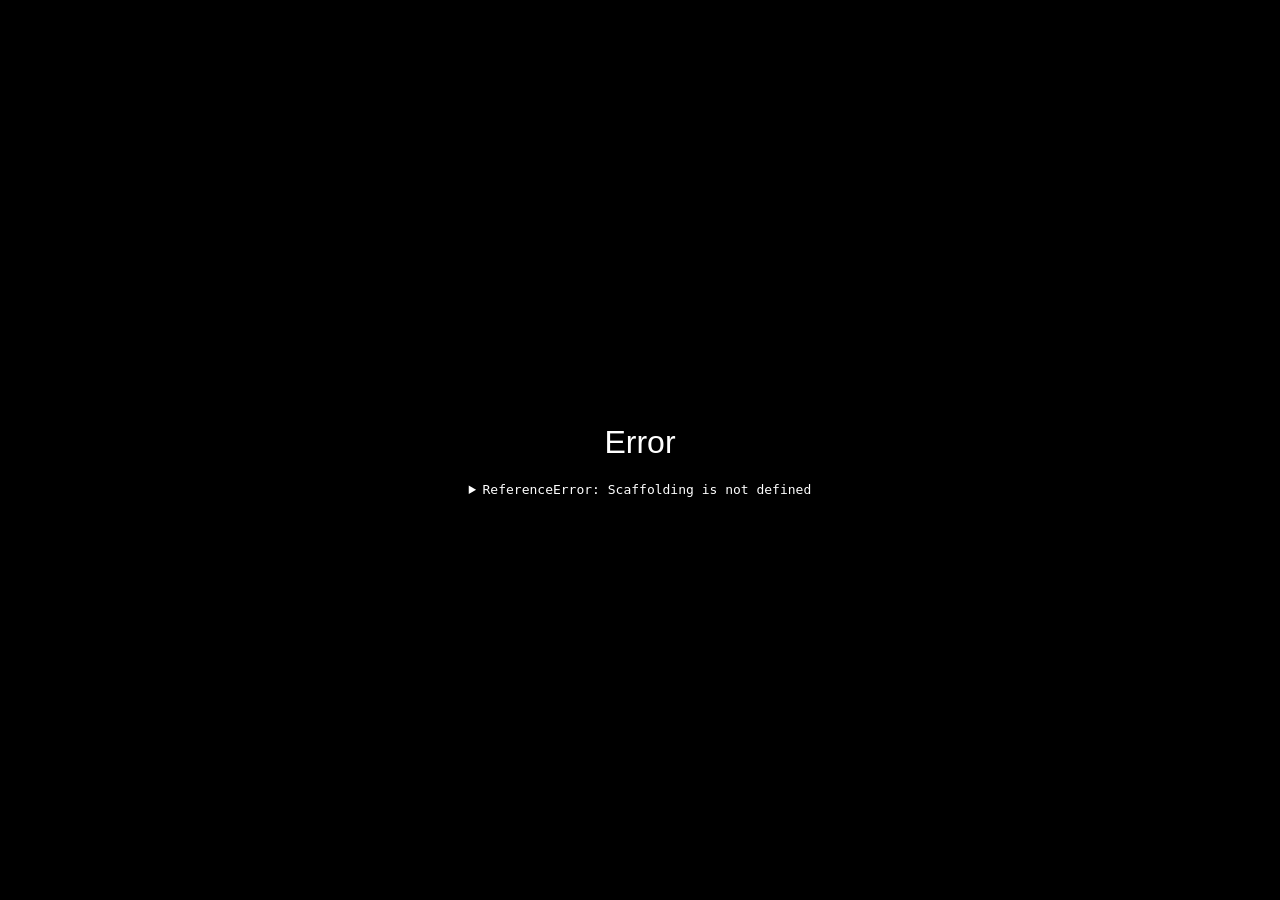
==== index.html @ 0db30569 "Index yea" ====
<!DOCTYPE html>
<!-- Created with https://packager.turbowarp.org/ -->
<html>
<head>
  <meta charset="utf-8">
  <meta name="viewport" content="width=device-width, initial-scale=1.0, maximum-scale=1.0, user-scalable=no">
  <!-- We only include this to explicitly loosen the CSP of various packager environments. It does not provide any security. -->
  <meta http-equiv="Content-Security-Policy" content="default-src * 'self' 'unsafe-inline' 'unsafe-eval' data: blob:">
  <title>Spike Challenge</title>
  <style>
    body {
      color: #ffffff;
      font-family: sans-serif;
      overflow: hidden;
      margin: 0;
      padding: 0;
    }
    :root, body.is-fullscreen {
      background-color: #000000;
    }
    [hidden] {
      display: none !important;
    }
    h1 {
      font-weight: normal;
    }
    a {
      color: inherit;
      text-decoration: underline;
      cursor: pointer;
    }

    #app, #loading, #error, #launch {
      position: absolute;
      top: 0;
      left: 0;
      width: 100%;
      height: 100%;
    }
    .screen {
      display: flex;
      flex-direction: column;
      align-items: center;
      justify-content: center;
      text-align: center;
      cursor: default;
      user-select: none;
      -webkit-user-select: none;
      background-color: #000000;
    }
    #launch {
      background-color: rgba(0, 0, 0, 0.7);
      cursor: pointer;
    }
    .green-flag {
      width: 80px;
      height: 80px;
      padding: 16px;
      border-radius: 100%;
      background: rgba(255, 255, 255, 0.75);
      border: 3px solid hsla(0, 100%, 100%, 1);
      display: flex;
      justify-content: center;
      align-items: center;
      box-sizing: border-box;
    }
    #loading {
      
    }
    .progress-bar-outer {
      border: 1px solid currentColor;
      height: 10px;
      width: 200px;
      max-width: 200px;
    }
    .progress-bar-inner {
      height: 100%;
      width: 0;
      background-color: currentColor;
    }
    .loading-text, noscript {
      font-weight: normal;
      font-size: 36px;
      margin: 0 0 16px;
    }
    .loading-image {
      margin: 0 0 16px;
    }
    #error-message, #error-stack {
      font-family: monospace;
      max-width: 600px;
      white-space: pre-wrap;
      user-select: text;
      -webkit-user-select: text;
    }
    #error-stack {
      text-align: left;
      max-height: 200px;
      overflow: auto;
    }
    .control-button {
      width: 2rem;
      height: 2rem;
      padding: 0.375rem;
      margin-top: 0.5rem;
      margin-bottom: 0.5rem;
      user-select: none;
      -webkit-user-select: none;
      cursor: pointer;
      border: 0;
      border-radius: 4px;
    }
    .control-button:hover {
      background: #ff4c4c26;
    }
    .control-button.active {
      background: #ff4c4c59;
    }
    .fullscreen-button {
      background: white !important;
    }
    .standalone-fullscreen-button {
      position: absolute;
      top: 0;
      right: 0;
      background-color: rgba(0, 0, 0, 0.5);
      border-radius: 0 0 0 4px;
      padding: 4px;
      cursor: pointer;
    }
    .sc-canvas {
      cursor: auto;
    }
    .sc-monitor-root[data-opcode^="data_"] .sc-monitor-value-color {
      background-color: #ff8c1a;
    }
    .sc-monitor-row-value-outer {
      background-color: #fc662c;
    }
    .sc-monitor-row-value-editing .sc-monitor-row-value-outer {
      background-color: #e25b27;
    }
    
  </style>
  <meta name="theme-color" content="#000000">
  <link rel="icon" href="[data-uri]">
</head>
<body>
  <div id="app"></div>

  <div id="launch" class="screen" hidden title="Click to start">
    <div class="green-flag">
      <svg viewBox="0 0 16.63 17.5" width="42" height="44">
        <defs><style>.cls-1,.cls-2{fill:#4cbf56;stroke:#45993d;stroke-linecap:round;stroke-linejoin:round;}.cls-2{stroke-width:1.5px;}</style></defs>
        <path class="cls-1" d="M.75,2A6.44,6.44,0,0,1,8.44,2h0a6.44,6.44,0,0,0,7.69,0V12.4a6.44,6.44,0,0,1-7.69,0h0a6.44,6.44,0,0,0-7.69,0"/>
        <line class="cls-2" x1="0.75" y1="16.75" x2="0.75" y2="0.75"/>
      </svg>
    </div>
  </div>

  <div id="loading" class="screen">
    <noscript>Enable JavaScript</noscript>
    <h1 class="loading-text">Loading...</h1>
    <div class="loading-image"><img src="[data-uri]"></div>
    <div class="progress-bar-outer"><div class="progress-bar-inner" id="loading-inner"></div></div>
  </div>

  <div id="error" class="screen" hidden>
    <h1>Error</h1>
    <details>
      <summary id="error-message"></summary>
      <p id="error-stack"></p>
    </details>
  </div>

  <script src="script.js"></script>
  <script>
    const appElement = document.getElementById('app');
    const launchScreen = document.getElementById('launch');
    const loadingScreen = document.getElementById('loading');
    const loadingInner = document.getElementById('loading-inner');
    const errorScreen = document.getElementById('error');
    const errorScreenMessage = document.getElementById('error-message');
    const errorScreenStack = document.getElementById('error-stack');

    const handleError = (error) => {
      console.error(error);
      if (!errorScreen.hidden) return;
      errorScreen.hidden = false;
      errorScreenMessage.textContent = '' + error;
      let debug = error && error.stack || 'no stack';
      debug += '\nUser agent: ' + navigator.userAgent;
      errorScreenStack.textContent = debug;
    };
    const setProgress = (progress) => {
      if (loadingInner) loadingInner.style.width = progress * 100 + '%';
    };
    const interpolate = (a, b, t) => a + t * (b - a);

    try {
      setProgress(0.1);

      const scaffolding = new Scaffolding.Scaffolding();
      scaffolding.width = 480;
      scaffolding.height = 360;
      scaffolding.resizeMode = "preserve-ratio";
      scaffolding.editableLists = false;
      scaffolding.usePackagedRuntime = true;
      scaffolding.setup();
      scaffolding.appendTo(appElement);

      const vm = scaffolding.vm;
      window.scaffolding = scaffolding;
      window.vm = scaffolding.vm;
      window.Scratch = {
        vm,
        renderer: vm.renderer,
        audioEngine: vm.runtime.audioEngine,
        bitmapAdapter: vm.runtime.v2BitmapAdapter,
        videoProvider: vm.runtime.ioDevices.video.provider
      };

      scaffolding.setUsername("player####".replace(/#/g, () => Math.floor(Math.random() * 10)));
      scaffolding.setAccentColor("#ff4c4c");

      try {
        scaffolding.addCloudProvider(new Scaffolding.Cloud.WebSocketProvider(["wss://clouddata.turbowarp.org","wss://clouddata.turbowarp.xyz"], "952004094"));
      } catch (error) {
        console.error(error);
      }

      if (document.fullscreenEnabled || document.webkitFullscreenEnabled) {
        let isFullScreen = !!(document.fullscreenElement || document.webkitFullscreenElement);
        const fullscreenButton = document.createElement('img');
        fullscreenButton.draggable = false;
        fullscreenButton.className = 'control-button fullscreen-button';
        fullscreenButton.addEventListener('click', () => {
          if (isFullScreen) {
            if (document.exitFullscreen) {
              document.exitFullscreen();
            } else if (document.webkitExitFullscreen) {
              document.webkitExitFullscreen();
            }
          } else {
            if (document.body.requestFullscreen) {
              document.body.requestFullscreen();
            } else if (document.body.webkitRequestFullscreen) {
              document.body.webkitRequestFullscreen();
            }
          }
        });
        const otherControlsExist = false;
        const fillColor = otherControlsExist ? '#575E75' : '#ffffff';
        const updateFullScreen = () => {
          isFullScreen = !!(document.fullscreenElement || document.webkitFullscreenElement);
          document.body.classList.toggle('is-fullscreen', isFullScreen);
          if (isFullScreen) {
            fullscreenButton.src = 'data:image/svg+xml,' + encodeURIComponent('<svg width="20" height="20" xmlns="http://www.w3.org/2000/svg"><g fill="' + fillColor + '" fill-rule="evenodd"><path d="M12.662 3.65l.89.891 3.133-2.374a.815.815 0 011.15.165.819.819 0 010 .986L15.467 6.46l.867.871c.25.25.072.664-.269.664L12.388 8A.397.397 0 0112 7.611V3.92c0-.341.418-.514.662-.27M7.338 16.35l-.89-.89-3.133 2.374a.817.817 0 01-1.15-.166.819.819 0 010-.985l2.37-3.143-.87-.871a.387.387 0 01.27-.664L7.612 12a.397.397 0 01.388.389v3.692a.387.387 0 01-.662.27M7.338 3.65l-.89.891-3.133-2.374a.815.815 0 00-1.15.165.819.819 0 000 .986l2.37 3.142-.87.871a.387.387 0 00.27.664L7.612 8A.397.397 0 008 7.611V3.92a.387.387 0 00-.662-.27M12.662 16.35l.89-.89 3.133 2.374a.817.817 0 001.15-.166.819.819 0 000-.985l-2.368-3.143.867-.871a.387.387 0 00-.269-.664L12.388 12a.397.397 0 00-.388.389v3.692c0 .342.418.514.662.27"/></g></svg>');
          } else {
            fullscreenButton.src = 'data:image/svg+xml,' + encodeURIComponent('<svg width="20" height="20" xmlns="http://www.w3.org/2000/svg"><g fill="' + fillColor + '" fill-rule="evenodd"><path d="M16.338 7.35l-.89-.891-3.133 2.374a.815.815 0 01-1.15-.165.819.819 0 010-.986l2.368-3.142-.867-.871a.387.387 0 01.269-.664L16.612 3a.397.397 0 01.388.389V7.08a.387.387 0 01-.662.27M3.662 12.65l.89.89 3.133-2.374a.817.817 0 011.15.166.819.819 0 010 .985l-2.37 3.143.87.871c.248.25.071.664-.27.664L3.388 17A.397.397 0 013 16.611V12.92c0-.342.418-.514.662-.27M3.662 7.35l.89-.891 3.133 2.374a.815.815 0 001.15-.165.819.819 0 000-.986L6.465 4.54l.87-.871a.387.387 0 00-.27-.664L3.388 3A.397.397 0 003 3.389V7.08c0 .341.418.514.662.27M16.338 12.65l-.89.89-3.133-2.374a.817.817 0 00-1.15.166.819.819 0 000 .985l2.368 3.143-.867.871a.387.387 0 00.269.664l3.677.005a.397.397 0 00.388-.389V12.92a.387.387 0 00-.662-.27"/></g></svg>');
          }
        };
        updateFullScreen();
        document.addEventListener('fullscreenchange', updateFullScreen);
        document.addEventListener('webkitfullscreenchange', updateFullScreen);
        if (otherControlsExist) {
          fullscreenButton.className = 'control-button fullscreen-button';
          scaffolding.addControlButton({
            element: fullscreenButton,
            where: 'top-right'
          });
        } else {
          fullscreenButton.className = 'standalone-fullscreen-button';
          document.body.appendChild(fullscreenButton);
        }
      }

      vm.setTurboMode(false);
      if (vm.setInterpolation) vm.setInterpolation(false);
      if (vm.setFramerate) vm.setFramerate(30);
      if (vm.renderer.setUseHighQualityRender) vm.renderer.setUseHighQualityRender(false);
      if (vm.setRuntimeOptions) vm.setRuntimeOptions({
        fencing: true,
        miscLimits: true,
        maxClones: 300,
      });
      if (vm.setCompilerOptions) vm.setCompilerOptions({
        enabled: true,
        warpTimer: false
      });
      if (vm.renderer.setMaxTextureDimension) vm.renderer.setMaxTextureDimension(2048);

      if (typeof ScaffoldingAddons !== 'undefined') {
        ScaffoldingAddons.run(scaffolding, {"gamepad":false,"pointerlock":false,"specialCloudBehaviors":false,"unsafeCloudBehaviors":false,"pause":false});
      }

      scaffolding.setExtensionSecurityManager({
        getSandboxMode: () => 'unsandboxed',
        canLoadExtensionFromProject: () => true
      });
      for (const extension of []) {
        vm.extensionManager.loadExtensionURL(extension);
      }

    } catch (e) {
      handleError(e);
    }
  </script>
  
  
    <script>
      const getProjectData = (function() {
        const storage = scaffolding.storage;
        storage.onprogress = (total, loaded) => {
          setProgress(interpolate(0.2, 0.98, loaded / total));
        };
        
        storage.addWebStore(
          [
            storage.AssetType.ImageVector,
            storage.AssetType.ImageBitmap,
            storage.AssetType.Sound,
            storage.AssetType.Font
          ].filter(i => i),
          (asset) => new URL('./assets/' + asset.assetId + '.' + asset.dataFormat, location).href
        );
        return () => new Promise((resolve, reject) => {
        const xhr = new XMLHttpRequest();
        xhr.onload = () => {
          resolve(xhr.response);
        };
        xhr.onerror = () => {
          if (location.protocol === 'file:') {
            reject(new Error('Zip environment must be used from a website, not from a file URL.'));
          } else {
            reject(new Error('Request to load project data failed.'));
          }
        };
        xhr.onprogress = (e) => {
          if (e.lengthComputable) {
            setProgress(interpolate(0.1, 0.2, e.loaded / e.total));
          }
        };
        xhr.responseType = 'arraybuffer';
        xhr.open('GET', "./assets/project.json");
        xhr.send();
      });
      })();
    </script>
  <script>
    const run = async () => {
      const projectData = await getProjectData();
      await scaffolding.loadProject(projectData);
      setProgress(1);
      loadingScreen.hidden = true;
      if (false) {
        scaffolding.start();
      } else {
        launchScreen.hidden = false;
        launchScreen.addEventListener('click', () => {
          launchScreen.hidden = true;
          scaffolding.start();
        });
        launchScreen.focus();
      }
    };
    run().catch(handleError);
  </script>
</body>
</html>
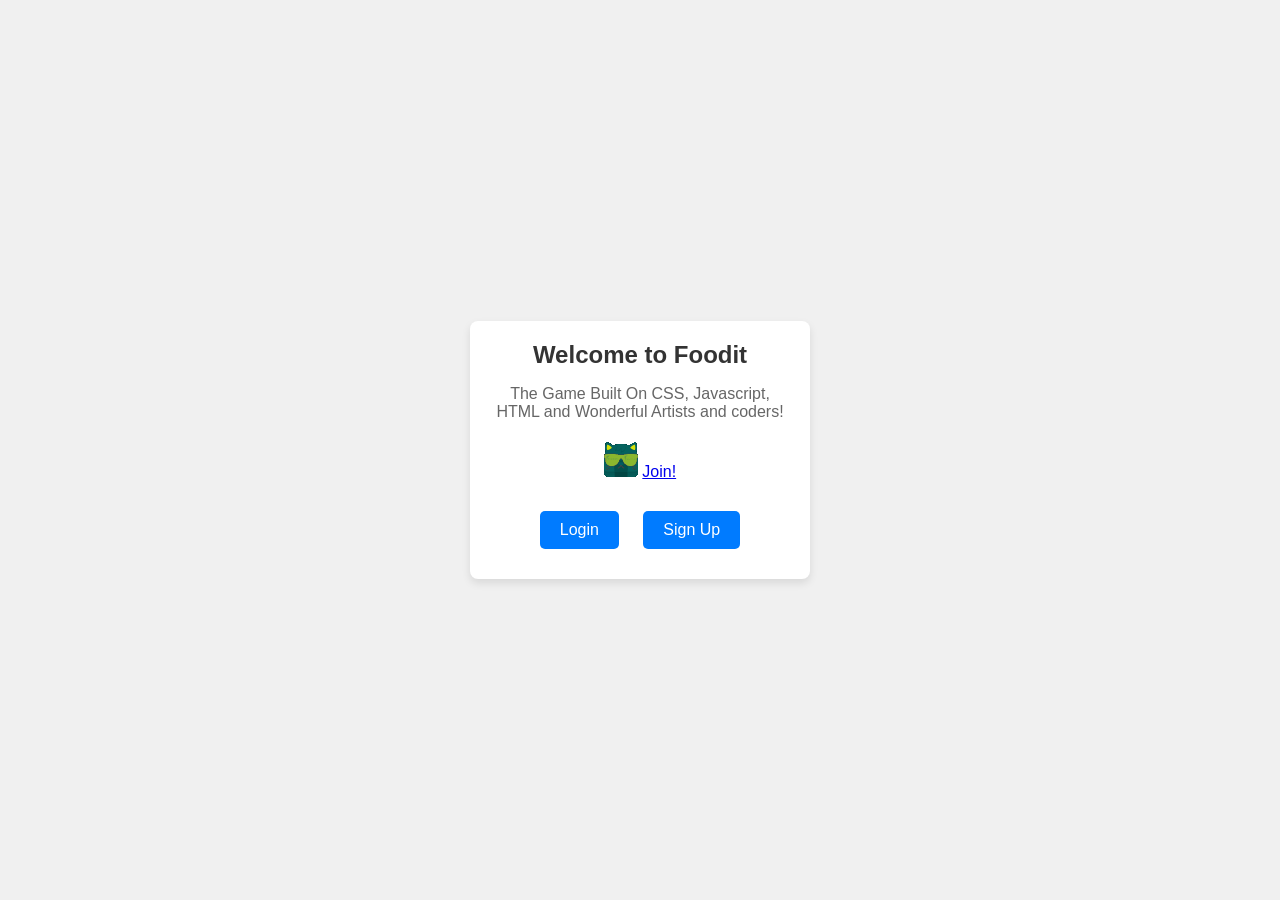
==== commit 46919b9b: "Add files via upload" ====
--- a/index.html
+++ b/index.html
@@ -1,370 +1,29 @@
-<!DOCTYPE html>
-<!-- Created with https://packager.turbowarp.org/ -->
-<html>
-<head>
-  <meta charset="utf-8">
-  <meta name="viewport" content="width=device-width, initial-scale=1.0, maximum-scale=1.0, user-scalable=no">
-  <!-- We only include this to explicitly loosen the CSP of various packager environments. It does not provide any security. -->
-  <meta http-equiv="Content-Security-Policy" content="default-src * 'self' 'unsafe-inline' 'unsafe-eval' data: blob:">
-  <title>Spike Challenge</title>
-  <style>
-    body {
-      color: #ffffff;
-      font-family: sans-serif;
-      overflow: hidden;
-      margin: 0;
-      padding: 0;
-    }
-    :root, body.is-fullscreen {
-      background-color: #000000;
-    }
-    [hidden] {
-      display: none !important;
-    }
-    h1 {
-      font-weight: normal;
-    }
-    a {
-      color: inherit;
-      text-decoration: underline;
-      cursor: pointer;
-    }
-
-    #app, #loading, #error, #launch {
-      position: absolute;
-      top: 0;
-      left: 0;
-      width: 100%;
-      height: 100%;
-    }
-    .screen {
-      display: flex;
-      flex-direction: column;
-      align-items: center;
-      justify-content: center;
-      text-align: center;
-      cursor: default;
-      user-select: none;
-      -webkit-user-select: none;
-      background-color: #000000;
-    }
-    #launch {
-      background-color: rgba(0, 0, 0, 0.7);
-      cursor: pointer;
-    }
-    .green-flag {
-      width: 80px;
-      height: 80px;
-      padding: 16px;
-      border-radius: 100%;
-      background: rgba(255, 255, 255, 0.75);
-      border: 3px solid hsla(0, 100%, 100%, 1);
-      display: flex;
-      justify-content: center;
-      align-items: center;
-      box-sizing: border-box;
-    }
-    #loading {
-      
-    }
-    .progress-bar-outer {
-      border: 1px solid currentColor;
-      height: 10px;
-      width: 200px;
-      max-width: 200px;
-    }
-    .progress-bar-inner {
-      height: 100%;
-      width: 0;
-      background-color: currentColor;
-    }
-    .loading-text, noscript {
-      font-weight: normal;
-      font-size: 36px;
-      margin: 0 0 16px;
-    }
-    .loading-image {
-      margin: 0 0 16px;
-    }
-    #error-message, #error-stack {
-      font-family: monospace;
-      max-width: 600px;
-      white-space: pre-wrap;
-      user-select: text;
-      -webkit-user-select: text;
-    }
-    #error-stack {
-      text-align: left;
-      max-height: 200px;
-      overflow: auto;
-    }
-    .control-button {
-      width: 2rem;
-      height: 2rem;
-      padding: 0.375rem;
-      margin-top: 0.5rem;
-      margin-bottom: 0.5rem;
-      user-select: none;
-      -webkit-user-select: none;
-      cursor: pointer;
-      border: 0;
-      border-radius: 4px;
-    }
-    .control-button:hover {
-      background: #ff4c4c26;
-    }
-    .control-button.active {
-      background: #ff4c4c59;
-    }
-    .fullscreen-button {
-      background: white !important;
-    }
-    .standalone-fullscreen-button {
-      position: absolute;
-      top: 0;
-      right: 0;
-      background-color: rgba(0, 0, 0, 0.5);
-      border-radius: 0 0 0 4px;
-      padding: 4px;
-      cursor: pointer;
-    }
-    .sc-canvas {
-      cursor: auto;
-    }
-    .sc-monitor-root[data-opcode^="data_"] .sc-monitor-value-color {
-      background-color: #ff8c1a;
-    }
-    .sc-monitor-row-value-outer {
-      background-color: #fc662c;
-    }
-    .sc-monitor-row-value-editing .sc-monitor-row-value-outer {
-      background-color: #e25b27;
-    }
-    
-  </style>
-  <meta name="theme-color" content="#000000">
-  <link rel="icon" href="[data-uri]">
-</head>
-<body>
-  <div id="app"></div>
-
-  <div id="launch" class="screen" hidden title="Click to start">
-    <div class="green-flag">
-      <svg viewBox="0 0 16.63 17.5" width="42" height="44">
-        <defs><style>.cls-1,.cls-2{fill:#4cbf56;stroke:#45993d;stroke-linecap:round;stroke-linejoin:round;}.cls-2{stroke-width:1.5px;}</style></defs>
-        <path class="cls-1" d="M.75,2A6.44,6.44,0,0,1,8.44,2h0a6.44,6.44,0,0,0,7.69,0V12.4a6.44,6.44,0,0,1-7.69,0h0a6.44,6.44,0,0,0-7.69,0"/>
-        <line class="cls-2" x1="0.75" y1="16.75" x2="0.75" y2="0.75"/>
-      </svg>
-    </div>
-  </div>
-
-  <div id="loading" class="screen">
-    <noscript>Enable JavaScript</noscript>
-    <h1 class="loading-text">Loading...</h1>
-    <div class="loading-image"><img src="[data-uri]"></div>
-    <div class="progress-bar-outer"><div class="progress-bar-inner" id="loading-inner"></div></div>
-  </div>
-
-  <div id="error" class="screen" hidden>
-    <h1>Error</h1>
-    <details>
-      <summary id="error-message"></summary>
-      <p id="error-stack"></p>
-    </details>
-  </div>
-
-  <script src="script.js"></script>
-  <script>
-    const appElement = document.getElementById('app');
-    const launchScreen = document.getElementById('launch');
-    const loadingScreen = document.getElementById('loading');
-    const loadingInner = document.getElementById('loading-inner');
-    const errorScreen = document.getElementById('error');
-    const errorScreenMessage = document.getElementById('error-message');
-    const errorScreenStack = document.getElementById('error-stack');
-
-    const handleError = (error) => {
-      console.error(error);
-      if (!errorScreen.hidden) return;
-      errorScreen.hidden = false;
-      errorScreenMessage.textContent = '' + error;
-      let debug = error && error.stack || 'no stack';
-      debug += '\nUser agent: ' + navigator.userAgent;
-      errorScreenStack.textContent = debug;
-    };
-    const setProgress = (progress) => {
-      if (loadingInner) loadingInner.style.width = progress * 100 + '%';
-    };
-    const interpolate = (a, b, t) => a + t * (b - a);
-
-    try {
-      setProgress(0.1);
-
-      const scaffolding = new Scaffolding.Scaffolding();
-      scaffolding.width = 480;
-      scaffolding.height = 360;
-      scaffolding.resizeMode = "preserve-ratio";
-      scaffolding.editableLists = false;
-      scaffolding.usePackagedRuntime = true;
-      scaffolding.setup();
-      scaffolding.appendTo(appElement);
-
-      const vm = scaffolding.vm;
-      window.scaffolding = scaffolding;
-      window.vm = scaffolding.vm;
-      window.Scratch = {
-        vm,
-        renderer: vm.renderer,
-        audioEngine: vm.runtime.audioEngine,
-        bitmapAdapter: vm.runtime.v2BitmapAdapter,
-        videoProvider: vm.runtime.ioDevices.video.provider
-      };
-
-      scaffolding.setUsername("player####".replace(/#/g, () => Math.floor(Math.random() * 10)));
-      scaffolding.setAccentColor("#ff4c4c");
-
-      try {
-        scaffolding.addCloudProvider(new Scaffolding.Cloud.WebSocketProvider(["wss://clouddata.turbowarp.org","wss://clouddata.turbowarp.xyz"], "952004094"));
-      } catch (error) {
-        console.error(error);
-      }
-
-      if (document.fullscreenEnabled || document.webkitFullscreenEnabled) {
-        let isFullScreen = !!(document.fullscreenElement || document.webkitFullscreenElement);
-        const fullscreenButton = document.createElement('img');
-        fullscreenButton.draggable = false;
-        fullscreenButton.className = 'control-button fullscreen-button';
-        fullscreenButton.addEventListener('click', () => {
-          if (isFullScreen) {
-            if (document.exitFullscreen) {
-              document.exitFullscreen();
-            } else if (document.webkitExitFullscreen) {
-              document.webkitExitFullscreen();
-            }
-          } else {
-            if (document.body.requestFullscreen) {
-              document.body.requestFullscreen();
-            } else if (document.body.webkitRequestFullscreen) {
-              document.body.webkitRequestFullscreen();
-            }
-          }
-        });
-        const otherControlsExist = false;
-        const fillColor = otherControlsExist ? '#575E75' : '#ffffff';
-        const updateFullScreen = () => {
-          isFullScreen = !!(document.fullscreenElement || document.webkitFullscreenElement);
-          document.body.classList.toggle('is-fullscreen', isFullScreen);
-          if (isFullScreen) {
-            fullscreenButton.src = 'data:image/svg+xml,' + encodeURIComponent('<svg width="20" height="20" xmlns="http://www.w3.org/2000/svg"><g fill="' + fillColor + '" fill-rule="evenodd"><path d="M12.662 3.65l.89.891 3.133-2.374a.815.815 0 011.15.165.819.819 0 010 .986L15.467 6.46l.867.871c.25.25.072.664-.269.664L12.388 8A.397.397 0 0112 7.611V3.92c0-.341.418-.514.662-.27M7.338 16.35l-.89-.89-3.133 2.374a.817.817 0 01-1.15-.166.819.819 0 010-.985l2.37-3.143-.87-.871a.387.387 0 01.27-.664L7.612 12a.397.397 0 01.388.389v3.692a.387.387 0 01-.662.27M7.338 3.65l-.89.891-3.133-2.374a.815.815 0 00-1.15.165.819.819 0 000 .986l2.37 3.142-.87.871a.387.387 0 00.27.664L7.612 8A.397.397 0 008 7.611V3.92a.387.387 0 00-.662-.27M12.662 16.35l.89-.89 3.133 2.374a.817.817 0 001.15-.166.819.819 0 000-.985l-2.368-3.143.867-.871a.387.387 0 00-.269-.664L12.388 12a.397.397 0 00-.388.389v3.692c0 .342.418.514.662.27"/></g></svg>');
-          } else {
-            fullscreenButton.src = 'data:image/svg+xml,' + encodeURIComponent('<svg width="20" height="20" xmlns="http://www.w3.org/2000/svg"><g fill="' + fillColor + '" fill-rule="evenodd"><path d="M16.338 7.35l-.89-.891-3.133 2.374a.815.815 0 01-1.15-.165.819.819 0 010-.986l2.368-3.142-.867-.871a.387.387 0 01.269-.664L16.612 3a.397.397 0 01.388.389V7.08a.387.387 0 01-.662.27M3.662 12.65l.89.89 3.133-2.374a.817.817 0 011.15.166.819.819 0 010 .985l-2.37 3.143.87.871c.248.25.071.664-.27.664L3.388 17A.397.397 0 013 16.611V12.92c0-.342.418-.514.662-.27M3.662 7.35l.89-.891 3.133 2.374a.815.815 0 001.15-.165.819.819 0 000-.986L6.465 4.54l.87-.871a.387.387 0 00-.27-.664L3.388 3A.397.397 0 003 3.389V7.08c0 .341.418.514.662.27M16.338 12.65l-.89.89-3.133-2.374a.817.817 0 00-1.15.166.819.819 0 000 .985l2.368 3.143-.867.871a.387.387 0 00.269.664l3.677.005a.397.397 0 00.388-.389V12.92a.387.387 0 00-.662-.27"/></g></svg>');
-          }
-        };
-        updateFullScreen();
-        document.addEventListener('fullscreenchange', updateFullScreen);
-        document.addEventListener('webkitfullscreenchange', updateFullScreen);
-        if (otherControlsExist) {
-          fullscreenButton.className = 'control-button fullscreen-button';
-          scaffolding.addControlButton({
-            element: fullscreenButton,
-            where: 'top-right'
-          });
-        } else {
-          fullscreenButton.className = 'standalone-fullscreen-button';
-          document.body.appendChild(fullscreenButton);
-        }
-      }
-
-      vm.setTurboMode(false);
-      if (vm.setInterpolation) vm.setInterpolation(false);
-      if (vm.setFramerate) vm.setFramerate(30);
-      if (vm.renderer.setUseHighQualityRender) vm.renderer.setUseHighQualityRender(false);
-      if (vm.setRuntimeOptions) vm.setRuntimeOptions({
-        fencing: true,
-        miscLimits: true,
-        maxClones: 300,
-      });
-      if (vm.setCompilerOptions) vm.setCompilerOptions({
-        enabled: true,
-        warpTimer: false
-      });
-      if (vm.renderer.setMaxTextureDimension) vm.renderer.setMaxTextureDimension(2048);
-
-      if (typeof ScaffoldingAddons !== 'undefined') {
-        ScaffoldingAddons.run(scaffolding, {"gamepad":false,"pointerlock":false,"specialCloudBehaviors":false,"unsafeCloudBehaviors":false,"pause":false});
-      }
-
-      scaffolding.setExtensionSecurityManager({
-        getSandboxMode: () => 'unsandboxed',
-        canLoadExtensionFromProject: () => true
-      });
-      for (const extension of []) {
-        vm.extensionManager.loadExtensionURL(extension);
-      }
-
-    } catch (e) {
-      handleError(e);
-    }
-  </script>
-  
-  
-    <script>
-      const getProjectData = (function() {
-        const storage = scaffolding.storage;
-        storage.onprogress = (total, loaded) => {
-          setProgress(interpolate(0.2, 0.98, loaded / total));
-        };
-        
-        storage.addWebStore(
-          [
-            storage.AssetType.ImageVector,
-            storage.AssetType.ImageBitmap,
-            storage.AssetType.Sound,
-            storage.AssetType.Font
-          ].filter(i => i),
-          (asset) => new URL('./assets/' + asset.assetId + '.' + asset.dataFormat, location).href
-        );
-        return () => new Promise((resolve, reject) => {
-        const xhr = new XMLHttpRequest();
-        xhr.onload = () => {
-          resolve(xhr.response);
-        };
-        xhr.onerror = () => {
-          if (location.protocol === 'file:') {
-            reject(new Error('Zip environment must be used from a website, not from a file URL.'));
-          } else {
-            reject(new Error('Request to load project data failed.'));
-          }
-        };
-        xhr.onprogress = (e) => {
-          if (e.lengthComputable) {
-            setProgress(interpolate(0.1, 0.2, e.loaded / e.total));
-          }
-        };
-        xhr.responseType = 'arraybuffer';
-        xhr.open('GET', "./assets/project.json");
-        xhr.send();
-      });
-      })();
-    </script>
-  <script>
-    const run = async () => {
-      const projectData = await getProjectData();
-      await scaffolding.loadProject(projectData);
-      setProgress(1);
-      loadingScreen.hidden = true;
-      if (false) {
-        scaffolding.start();
-      } else {
-        launchScreen.hidden = false;
-        launchScreen.addEventListener('click', () => {
-          launchScreen.hidden = true;
-          scaffolding.start();
-        });
-        launchScreen.focus();
-      }
-    };
-    run().catch(handleError);
-  </script>
-</body>
-</html>
+<!DOCTYPE html>
+<html lang="en">
+<head>
+    <meta charset="UTF-8">
+    <meta name="viewport" content="width=device-width, initial-scale=1.0">
+    <title>Foodit</title>
+    <link rel="stylesheet" href="styles.css">
+</head>
+<body>
+    <div id="main-container">
+        <h1>Welcome to Foodit</h1>
+        <p>The Game Built On CSS, Javascript, HTML and Wonderful Artists and coders!</p>
+          
+    <img src="bwaimg.gif">
+    
+    
+    <a href="https://discord.gg/qbmUtVBK2V">Join!</a> 
+    <script src="./script.js"></script>
+</body>
+</html>
+        <div id="button-container">
+            <button id="login-button" onclick="navigateToLogin()">Login</button>
+            <button id="signup-button" onclick="navigateToSignup()">Sign Up</button>
+        </div>
+    </div>
+    <script src="script.js"></script>
+</body>
+</html>
+<script src="discordbot.py"</script>
--- a/styles.css
+++ b/styles.css
@@ -0,0 +1,49 @@
+body {
+    font-family: Arial, sans-serif;
+    display: flex;
+    justify-content: center;
+    align-items: center;
+    height: 100vh;
+    background-color: #f0f0f0;
+    margin: 0;
+}
+
+#main-container {
+    text-align: center;
+    background-color: #ffffff;
+    border-radius: 8px;
+    box-shadow: 0 4px 8px rgba(0, 0, 0, 0.1);
+    padding: 20px;
+    width: 300px;
+}
+
+h1 {
+    margin: 0;
+    font-size: 24px;
+    color: #333;
+}
+
+p {
+    font-size: 16px;
+    color: #666;
+}
+
+#button-container {
+    margin-top: 20px;
+}
+
+button {
+    background-color: #007bff;
+    color: #fff;
+    border: none;
+    border-radius: 5px;
+    padding: 10px 20px;
+    margin: 10px;
+    cursor: pointer;
+    font-size: 16px;
+    transition: background-color 0.3s;
+}
+
+button:hover {
+    background-color: #0056b3;
+}
